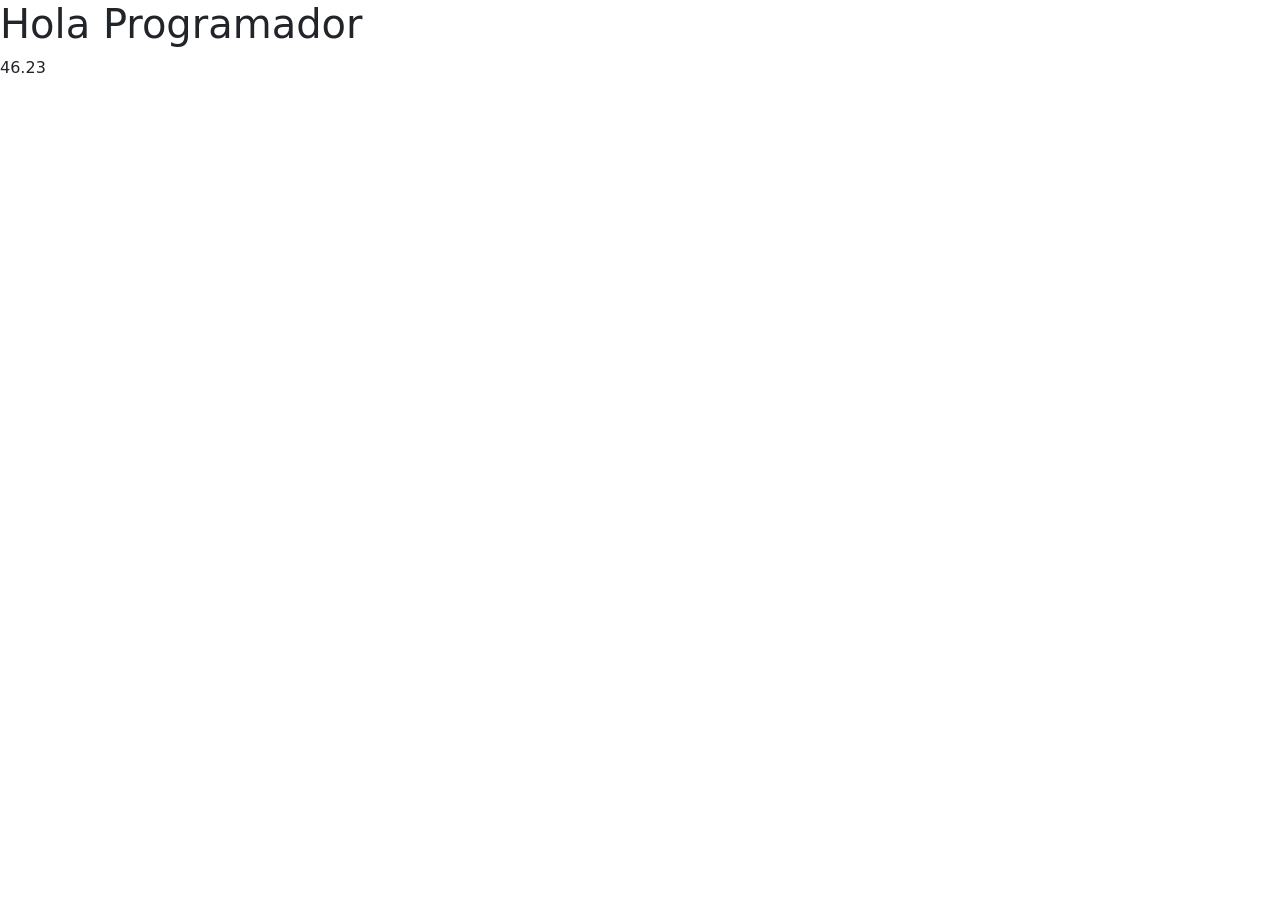
==== index.html @ 413d21cb "ensayos javascript" ====
<!DOCTYPE html>
<html lang="en">
<head>
  <title>practica javaScript</title>
  <meta charset="utf-8">
  <meta name="viewport" content="width=device-width, initial-scale=1">
  <link href="https://cdn.jsdelivr.net/npm/bootstrap@5.3.3/dist/css/bootstrap.min.css" rel="stylesheet">
  <script src="https://cdn.jsdelivr.net/npm/bootstrap@5.3.3/dist/js/bootstrap.bundle.min.js"></script>
</head>
<body>
    <h1>Hola Programador</h1>
    <script src="code.js"></script>
    46.23
</body>
</html>
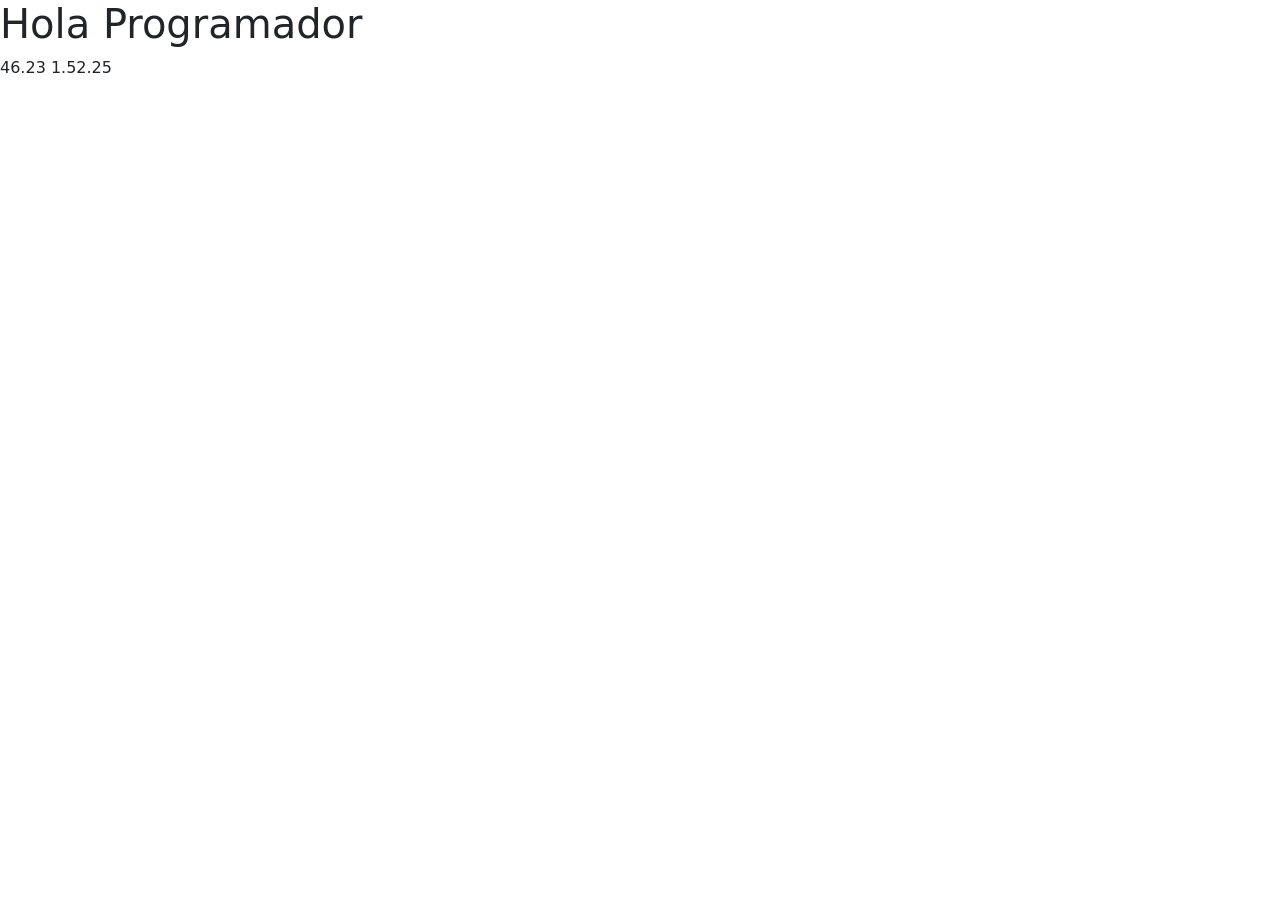
==== commit b27776bd: "swjisnwdwugdwoiu" ====
--- a/index.html
+++ b/index.html
@@ -10,7 +10,7 @@
 <body>
     <h1>Hola Programador</h1>
     <script src="code.js"></script>
-    46.23
+    46.23    1.52.25
 </body>
 </html>
 
